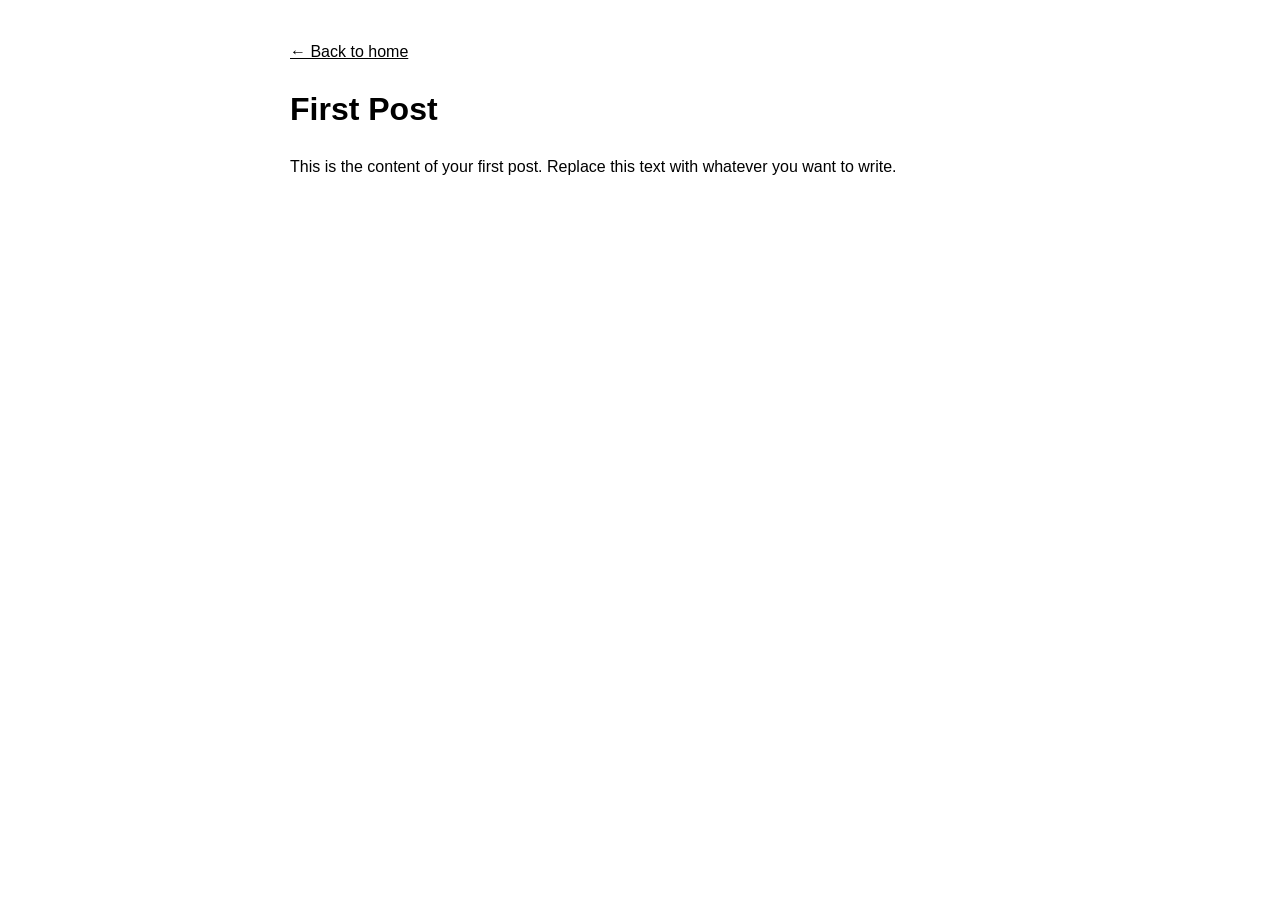
==== posts/post1.html @ 121eaafc "Add static blog: index, styles, and three posts Co-Authored-By: Claude Opus 4.8 (1M context) <norepl" ====
<!DOCTYPE html>
<html lang="en">
<head>
  <meta charset="UTF-8">
  <meta name="viewport" content="width=device-width, initial-scale=1.0">
  <title>First Post</title>
  <link rel="stylesheet" href="../style.css">
</head>
<body>
  <p><a href="../index.html">&larr; Back to home</a></p>

  <h1>First Post</h1>
  <p>This is the content of your first post. Replace this text with whatever you want to write.</p>

</body>
</html>
---- style.css ----
body {
  background-color: #ffffff;
  color: #000000;
  font-family: Arial, sans-serif;
  max-width: 700px;
  margin: 40px auto;
  padding: 0 20px;
  line-height: 1.5;
}

a {
  color: #000000;
}

ul {
  padding-left: 20px;
}
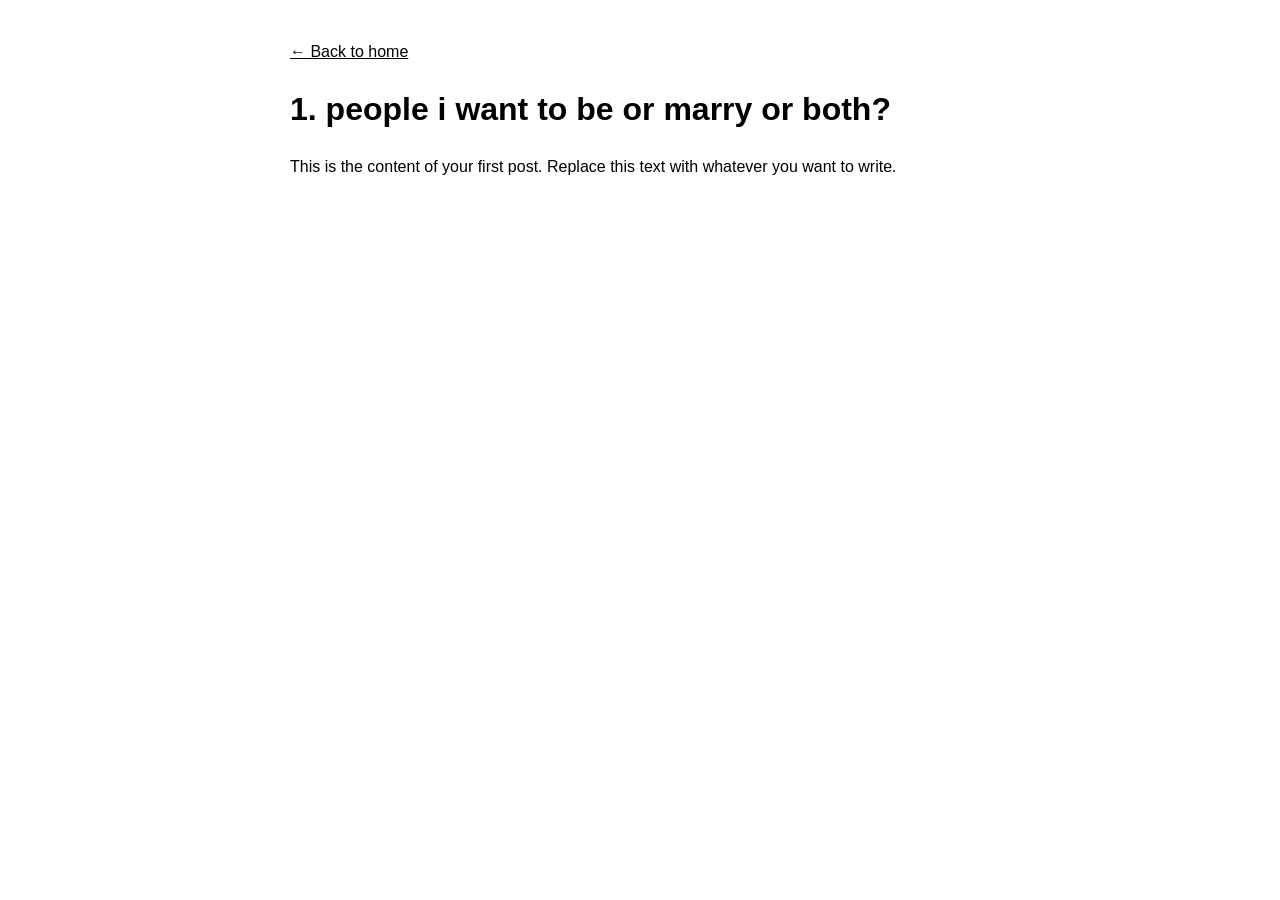
==== commit 1197b257: "Update home to CJ, retitle posts, remove third post Co-Authored-By: Claude Opus 4.8 (1M context) <no" ====
--- a/posts/post1.html
+++ b/posts/post1.html
@@ -3,13 +3,13 @@
 <head>
   <meta charset="UTF-8">
   <meta name="viewport" content="width=device-width, initial-scale=1.0">
-  <title>First Post</title>
+  <title>1. people i want to be or marry or both?</title>
   <link rel="stylesheet" href="../style.css">
 </head>
 <body>
   <p><a href="../index.html">&larr; Back to home</a></p>
 
-  <h1>First Post</h1>
+  <h1>1. people i want to be or marry or both?</h1>
   <p>This is the content of your first post. Replace this text with whatever you want to write.</p>
 
 </body>
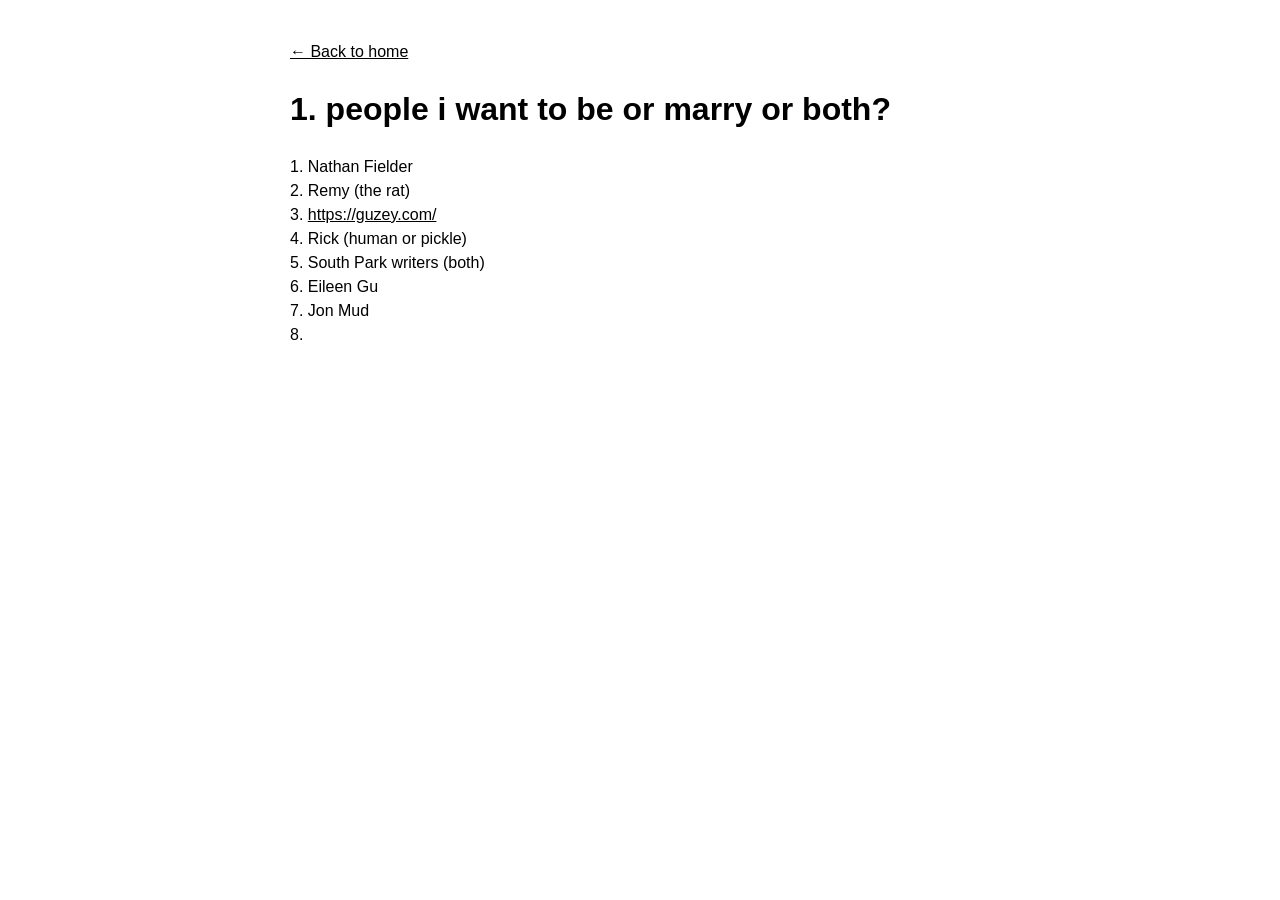
==== commit 9898ffbc: "Fill in first post list content Co-Authored-By: Claude Opus 4.8 (1M context) <noreply@anthropic.com>" ====
--- a/posts/post1.html
+++ b/posts/post1.html
@@ -10,7 +10,16 @@
   <p><a href="../index.html">&larr; Back to home</a></p>
 
   <h1>1. people i want to be or marry or both?</h1>
-  <p>This is the content of your first post. Replace this text with whatever you want to write.</p>
+  <p>
+    1. Nathan Fielder<br>
+    2. Remy (the rat)<br>
+    3. <a href="https://guzey.com/">https://guzey.com/</a><br>
+    4. Rick (human or pickle)<br>
+    5. South Park writers (both)<br>
+    6. Eileen Gu<br>
+    7. Jon Mud<br>
+    8.
+  </p>
 
 </body>
 </html>
